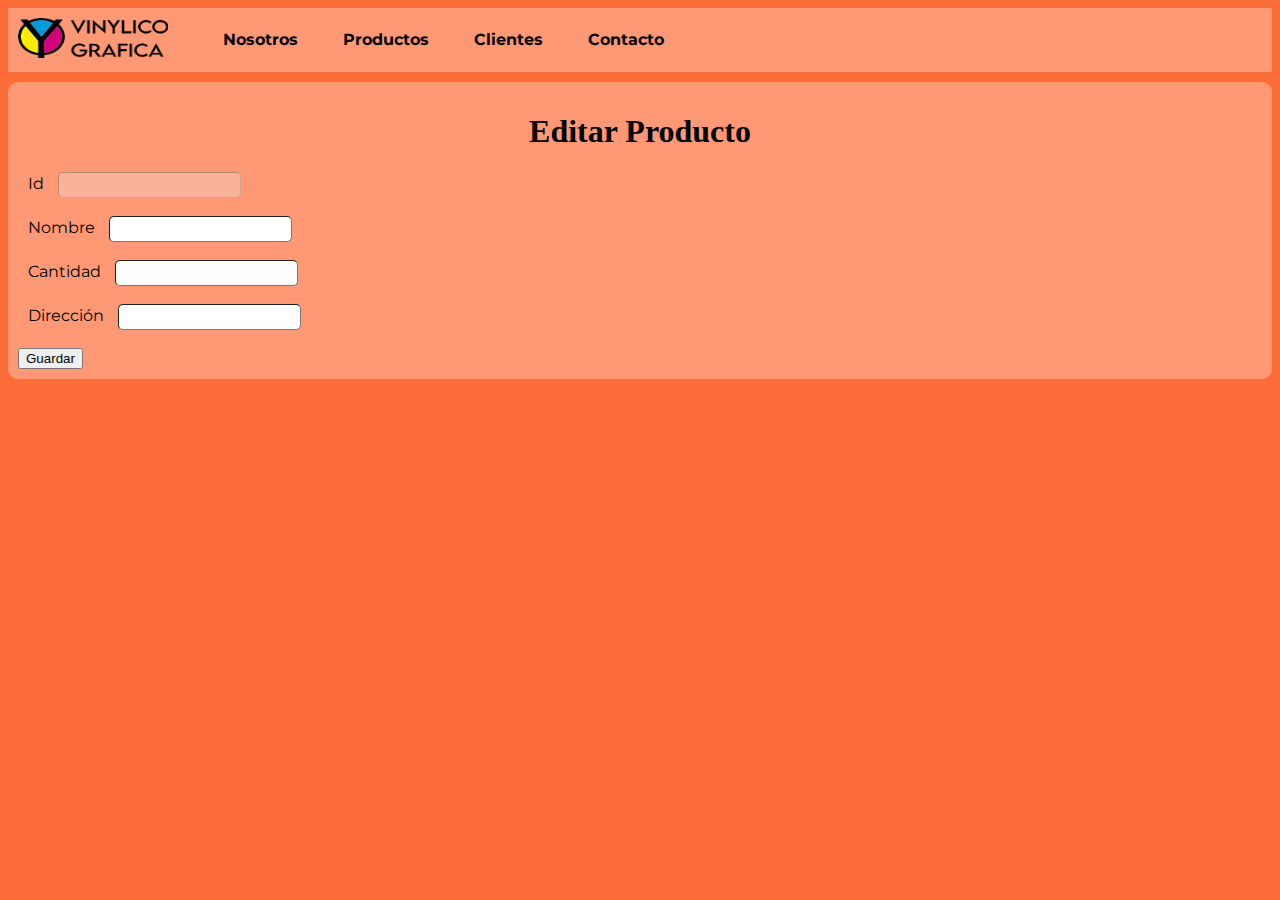
==== editar_compra.html @ 96165ba7 "d" ====
<!DOCTYPE html>
<html lang="en">

<head>
  <meta charset="UTF-8">
  <meta http-equiv="X-UA-Compatible" content="IE=edge">
  <meta name="viewport" content="width=device-width, initial-scale=1.0">
  <title>PRODUCTOS</title>
  <link rel="stylesheet" href="estilos/style.css">
  <link rel="shortcut icon" href="imagenes/vinylico-sinfondo.ico" type="image/x-icon">
  <link href="https://fonts.googleapis.com/css2?family=Bruno+Ace+SC&display=swap" rel="stylesheet">
  <style>
    ul {
      list-style-type: none;
      margin: 0;
      padding: 0;
    }

    li {
      display: inline;
    }
  </style>
</head>
<body>
    <nav>
  
      <ul>
        <a href="index.html"><img src="imagenes/LOGO_Grande_Transparente.png" alt=""id="logo"></a>
        <li><a href="index.html">Nosotros</a></li>
        <li><a href="producto.html">Productos</a></li>
        <li><a href="clientes.html">Clientes</a></li>
        <li><a href="contacto.html">Contacto</a></li>
      </ul>
  
    </nav>
  <main>
    <div class="compranu">
        
          <h1>Editar Producto</h1>
          <div class="mb-3">
            <label for="id">Id</label>
            <input type="number" name="id" id="id" disabled>
          </div><br>

          <div class="mb-3">
            <label for="nombre">Nombre</label>
            <input type="text" name="nombre" id="nombre">
          </div><br>
          <div class="mb-3">
            <label for="cantidad">Cantidad</label>
            <input type="number" name="cantidad" id="cantidad">
          </div><br>
          <div class="mb-3">
            <label for="direccion">Dirección</label>
            <input type="text" name="direccion" id="direccion">
          </div><br>
         
            <button type="button" class="btn btn-success" onclick="modificar()">Guardar</button>
        </form>
  
  
      </div>
  


  </main>
  <footer>
    <!-- place footer here -->
  </footer>
  <!-- Bootstrap JavaScript Libraries -->
  <script src="https://cdn.jsdelivr.net/npm/@popperjs/core@2.11.6/dist/umd/popper.min.js"
    integrity="sha384-oBqDVmMz9ATKxIep9tiCxS/Z9fNfEXiDAYTujMAeBAsjFuCZSmKbSSUnQlmh/jp3" crossorigin="anonymous">
  </script>

  <script src="https://cdn.jsdelivr.net/npm/bootstrap@5.2.1/dist/js/bootstrap.min.js"
    integrity="sha384-7VPbUDkoPSGFnVtYi0QogXtr74QeVeeIs99Qfg5YCF+TidwNdjvaKZX19NZ/e6oz" crossorigin="anonymous">
  </script>
  <script src="./js/main.js"></script>
  <script src="./js/editar_compra.js"></script>
</body>

</html>
---- estilos/style.css ----
@import url('https://fonts.googleapis.com/css2?family=Montserrat&display=swap');

@media screen and (max-width: 600px) {
  
  img {
    width: 300px;
    height: auto;
    border-radius: 5px;
    display: flex;
    background-color: rgb(248, 236, 174);
    margin: 10px;
  }

  nav {
    display: inline-block;
    font-family: 'Montserrat';
    font-size: small;
    background-color: rgb(248, 236, 174);
    text-decoration: none;
    width: 100%;
   word-spacing: 10pt;
    font-weight: bold;
    padding: 5px;
  }
  a {
    text-decoration: none;
    color: black;
    vertical-align: middle;
  }
 
  video {
    width: 300px;
    display: flex;
    
  }
  h1 {
    text-align: center;
    font-size: medium;
  }
  h3 {
    text-align: center;
    font-size: medium;
    font-family: 'Montserrat' ;
    margin: 10px;
  }
  .contenedor_1{
    display:flex;
    justify-content:center;
    flex-wrap: wrap;
  }
  body {
    background-color: rgb(250, 225, 4);
  }
  
  p {
    font-family:'Montserrat';
    text-align: justify;
    margin: 5px;
    font-size: smaller;
    }
    #p2p {
      font-size: smaller;
      font-family:'Montserrat';
      margin-top: 5px;
    }
    form, label {
      font-family:'Montserrat';
      margin: 10px;
      font-size: smaller;
    }
  #carrusel{
    display:flex;
    justify-content:center;
    flex-wrap: wrap;
  }
  #uno:hover{
    transform: scale(1.2, 1.2);
  }
  #dos:hover{
    transform: scale(1.2, 1.2);
    animation-name: carrusel;
  }
  #tres:hover{
    transform: scale(1.2, 1.2);
    
  }
  #cuatro:hover{
    transform: scale(1.2, 1.2);
  }
  .contacto, .compranu{
    padding-top: 20px;
    padding-left: 20px;
    background-color: rgb(248, 236, 174);
    padding: 10px;
    border-radius: 10px;
  }
  #logo{
    width: 75px;
    height: 25px;
    display: inline;
    border: none;
    margin: 5px;
  }
  input {
    border-radius: 5px;
    border-width: 1px;
    height: 22px;
  }
  textarea {
    border-radius: 7px;
    border-width: 1px;
    width: 350px;
  }
  footer {
      font-family: 'Montserrat' ;
      font-size: smaller;
  }
  iframe{
    width: 100%
  }
  .galeria img{
    width: 350px;
    height: 200px;
    display: flex;
    border: none;
    border-radius: 5px;
    background-color: transparent;
    justify-content: center;
    margin-right: auto;
        margin-left: auto;
        position: relative;
    
  }
}

  @media  screen and (min-width: 600px) and (max-width: 768px) {
    
    img {
      width: 200px;
     background-color: rgb(248, 137, 137);
     border-radius: 5px;
     display: flex;
     margin: 10px;
    }
    
    nav {
      display: inline-block;
      font-family: 'Montserrat';
      font-size: medium;
      background-color: rgb(248, 137, 137);
      text-decoration: none;
      width: 100%;
      word-spacing: 20pt;
      font-weight: bold;
    }
    a {
      text-decoration: none;
      color: black;
      vertical-align: middle;
    }
    
    video {
      width: 500px;
    }
    h1 {
      text-align: center;
    }
    h3 {
      text-align: center;
      font-family: 'Montserrat' ;
      margin: 10px;
      padding: 5px;
    }
    .contenedor_1{
      display:flex;
      justify-content:center;
      flex-wrap: wrap;
    }
    body {
      background-color: rgb(248, 103, 90);
    }
    
    p {
    font-family:'Montserrat';
    text-align: justify;
    margin: 7px;
    font-size: medium;
    }
    form, label {
      font-family:'Montserrat';
      margin: 10px;
    }
    #carrusel{
      display:flex;
      justify-content:center;
      flex-wrap: wrap;
    }
    #uno:hover{
      transform: scale(1.2, 1.2);
    }
    #dos:hover{
      transform: scale(1.2, 1.2);
      animation-name: carrusel;
    }
    #tres:hover{
      transform: scale(1.2, 1.2);
      
    }
    #cuatro:hover{
      transform: scale(1.2, 1.2);
    }
    .contacto, .compranu{
      padding-top: 20px;
      padding-left: 30px;
      background-color: rgb(248, 137, 137);
    padding: 10px;
    border-radius: 10px;
    }
    .iframe{
      padding-left: 30px;
    }
    #logo{
      width: 130px;
      height: 35px;
      display: inline;
      border: none;
      margin: 8px;
    }
    input {
      border-radius: 5px;
      border-width: 1px;
      height: 22px;
    }
    textarea {
      border-radius: 7px;
      border-width: 1px;
    }
    footer {
      font-family: 'Montserrat' ;}

    .galeria img{
        width: 550px;
        height: 250px;
        display: flex;
        border: none;
        border-radius: 5px;
        justify-content: center;
        margin-right: auto;
        margin-left: auto;
        position: relative;
        background-color: transparent;
      }
  }


@media screen and (min-width: 768px) and (max-width: 3600px){
  
  img {
    width: 200px;
    background-color: rgb(255, 153, 117);
    border-radius: 5px;
    margin: 10px;
  }
  
  nav {
    display: inline-block;
    font-family: 'Montserrat';
    font-size: medium;
    background-color: rgb(255, 153, 117);
    text-decoration: none;
    width: 100%;
    word-spacing: 30pt;
    font-weight: bold;
  }
  a {
    text-decoration: none;
    color: black;
    vertical-align: middle;
  }
  video {
    width: 500px;
  }
  h1 {
    text-align: center;
  }
  h3 {
    text-align: justify;
    font-family: 'Montserrat' ;
    margin: 10px;
    padding: 5px;
  }
  .contenedor_1{
    display:flex;
    justify-content:center;
    flex-wrap: wrap;
  }
  body {
    background-color: rgb(252, 109, 57);
  }
  
  p {
  font-family:'Montserrat';
  text-align: justify;
  margin: 7px;
  }
  form, label {
    font-family:'Montserrat';
    margin: 10px;
  }
  #carrusel{
    display:flex;
    justify-content:center;
    flex-wrap: wrap;
  }
  
  #uno:hover{
    transform: scale(1.2, 1.2);
  }
  #dos:hover{
    transform: scale(1.2, 1.2);
    animation-name: carrusel;
  }
  #tres:hover{
    transform: scale(1.2, 1.2);
    
  }
  #cuatro:hover{
    transform: scale(1.2, 1.2);
  }
  .form{
    display: grid;
    grid-template-columns: repeat(2, 1fr);
    grid-gap: 10px;
    grid-auto-rows: minmax(100px, auto);
    padding-top: 20px;
  }
  .contacto, .compranu{
    grid-column: 1;
    grid-row: 1;
    margin-top: 10px;
    background-color:rgb(255, 153, 117);
    padding: 10px;
    border-radius: 10px;
  }
  .iframe {
    grid-column: 2 ;
    grid-row: 1;
  }
  iframe{
    width: 100%;
  }
  #logo{
    width: 150px;
      height: 40px;
      display: inline;
      border: none;
      margin: 10px;
  }
  input {
    border-radius: 5px;
    border-width: 1px;
    height: 22px;
  }
  textarea {
    border-radius: 7px;
    border-width: 1px;
  }
  footer {
    font-family: 'Montserrat' ;}
    nav {
      display: inline-block;
      font-family: 'Montserrat';
      font-size: medium;
      background-color: rgb(255, 153, 117);
      text-decoration: none;
      width: 100%;
      word-spacing: 30pt;
      font-weight: bold;
    }
    a {
      text-decoration: none;
      color: black;
    }
    .galeria img{
      width: 600px;
      height: 250px;
      display: flex;
      border: none;
      border-radius: 5px;
      justify-content: center;
      background-color: transparent;
      margin-right: auto;
        margin-left: auto;
        position: relative;
    }

}
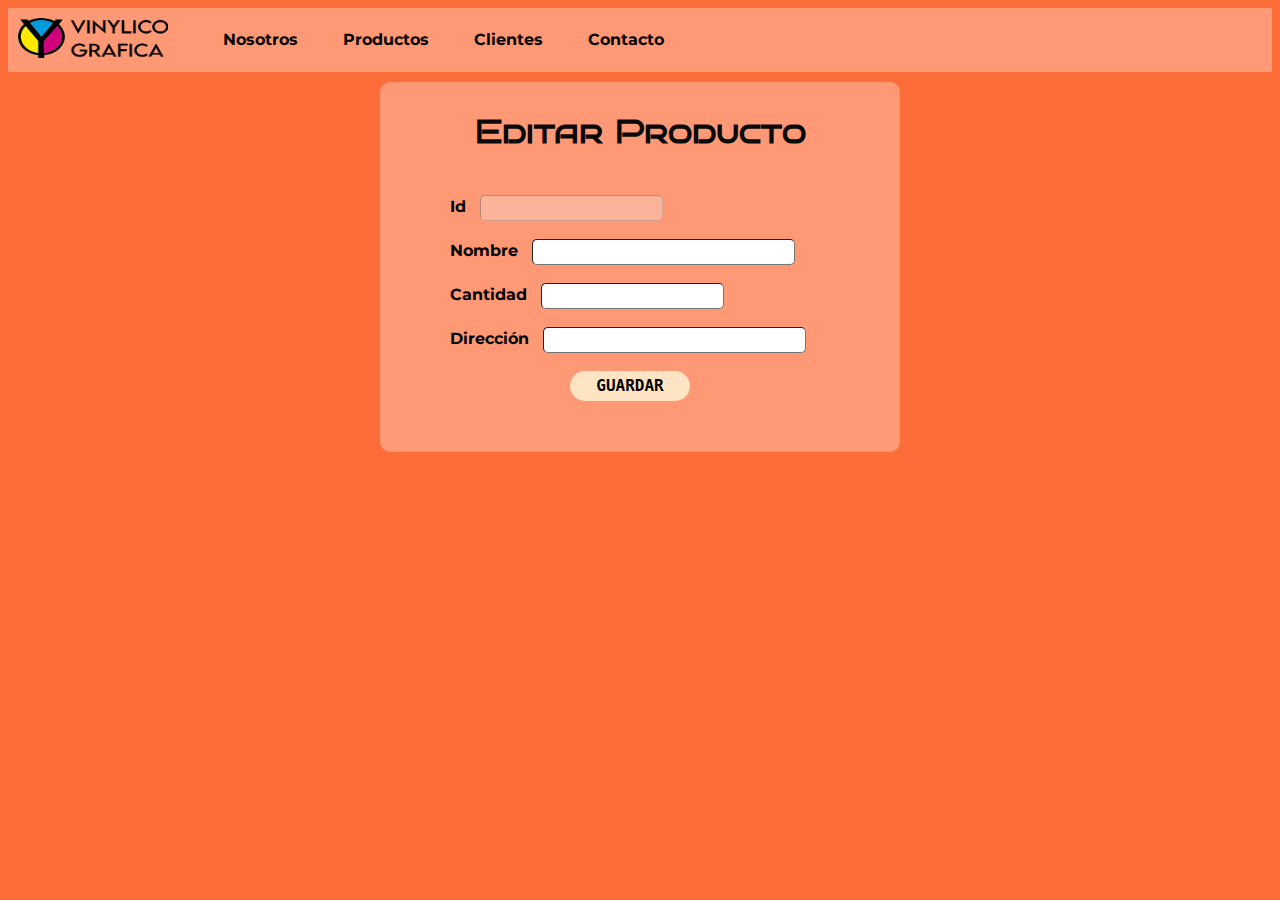
==== commit 43f0c689: "mas estilo" ====
--- a/editar_compra.html
+++ b/editar_compra.html
@@ -21,46 +21,49 @@
     }
   </style>
 </head>
+
 <body>
-    <nav>
-  
-      <ul>
-        <a href="index.html"><img src="imagenes/LOGO_Grande_Transparente.png" alt=""id="logo"></a>
-        <li><a href="index.html">Nosotros</a></li>
-        <li><a href="producto.html">Productos</a></li>
-        <li><a href="clientes.html">Clientes</a></li>
-        <li><a href="contacto.html">Contacto</a></li>
-      </ul>
-  
-    </nav>
+  <nav>
+
+    <ul>
+      <a href="index.html"><img src="imagenes/LOGO_Grande_Transparente.png" alt="" id="logo"></a>
+      <li><a href="index.html">Nosotros</a></li>
+      <li><a href="producto.html">Productos</a></li>
+      <li><a href="clientes.html">Clientes</a></li>
+      <li><a href="contacto.html">Contacto</a></li>
+    </ul>
+
+  </nav>
   <main>
+    <div class="container">
     <div class="compranu">
-        
-          <h1>Editar Producto</h1>
-          <div class="mb-3">
-            <label for="id">Id</label>
-            <input type="number" name="id" id="id" disabled>
-          </div><br>
 
-          <div class="mb-3">
-            <label for="nombre">Nombre</label>
-            <input type="text" name="nombre" id="nombre">
-          </div><br>
-          <div class="mb-3">
-            <label for="cantidad">Cantidad</label>
-            <input type="number" name="cantidad" id="cantidad">
-          </div><br>
-          <div class="mb-3">
-            <label for="direccion">Dirección</label>
-            <input type="text" name="direccion" id="direccion">
-          </div><br>
-         
-            <button type="button" class="btn btn-success" onclick="modificar()">Guardar</button>
+      <h1>Editar Producto</h1>
+      <div class="cont_form">
+        <div class="mb-3">
+          <label for="id">Id</label>
+          <input type="number" name="id" id="id" disabled>
+        </div><br>
+
+        <div class="mb-3">
+          <label for="nombre">Nombre</label>
+          <input type="text" name="nombre" id="nombre" input size="30">
+        </div><br>
+        <div class="mb-3">
+          <label for="cantidad">Cantidad</label>
+          <input type="number" name="cantidad" id="cantidad">
+        </div><br>
+        <div class="mb-3">
+          <label for="direccion">Dirección</label>
+          <input type="text" name="direccion" id="direccion" input size="30">
+        </div><br>
+
+        <button type="button" class="btn btn-success" onclick="modificar()">Guardar</button>
         </form>
-  
-  
       </div>
-  
+    </div>
+    </div>
+
 
 
   </main>
@@ -70,11 +73,11 @@
   <!-- Bootstrap JavaScript Libraries -->
   <script src="https://cdn.jsdelivr.net/npm/@popperjs/core@2.11.6/dist/umd/popper.min.js"
     integrity="sha384-oBqDVmMz9ATKxIep9tiCxS/Z9fNfEXiDAYTujMAeBAsjFuCZSmKbSSUnQlmh/jp3" crossorigin="anonymous">
-  </script>
+    </script>
 
   <script src="https://cdn.jsdelivr.net/npm/bootstrap@5.2.1/dist/js/bootstrap.min.js"
     integrity="sha384-7VPbUDkoPSGFnVtYi0QogXtr74QeVeeIs99Qfg5YCF+TidwNdjvaKZX19NZ/e6oz" crossorigin="anonymous">
-  </script>
+    </script>
   <script src="./js/main.js"></script>
   <script src="./js/editar_compra.js"></script>
 </body>
--- a/estilos/style.css
+++ b/estilos/style.css
@@ -1,11 +1,10 @@
-
 @import url('https://fonts.googleapis.com/css2?family=Montserrat&display=swap');
 
 @media screen and (max-width: 600px) {
-  
+
   img {
     width: 300px;
-    height: auto;
+    height: 300px;
     border-radius: 5px;
     display: flex;
     background-color: rgb(248, 236, 174);
@@ -19,107 +18,143 @@
     background-color: rgb(248, 236, 174);
     text-decoration: none;
     width: 100%;
-   word-spacing: 10pt;
+    word-spacing: 10pt;
     font-weight: bold;
     padding: 5px;
   }
+
   a {
     text-decoration: none;
     color: black;
     vertical-align: middle;
   }
- 
+
   video {
     width: 300px;
     display: flex;
-    
-  }
+
+  }
+
   h1 {
     text-align: center;
     font-size: medium;
-  }
+    color: rgb(7, 7, 7);
+    font-family: Bruno Ace SC;
+  }
+
   h3 {
     text-align: center;
     font-size: medium;
-    font-family: 'Montserrat' ;
-    margin: 10px;
-  }
-  .contenedor_1{
-    display:flex;
-    justify-content:center;
+    font-family: 'Montserrat';
+    margin: 10px;
+  }
+
+  .contenedor_1 {
+    display: flex;
+    justify-content: center;
     flex-wrap: wrap;
   }
+  .contenedor_2 {
+    text-align: center;
+    flex-wrap: wrap;
+  }
+  .contenedor_3{
+    text-align: center;
+  }
+
+  button {
+    color:crimson;
+    border-radius: 5px;
+    text-align: center;
+  }
+
   body {
     background-color: rgb(250, 225, 4);
   }
-  
+
   p {
-    font-family:'Montserrat';
+    font-family: 'Montserrat';
     text-align: justify;
     margin: 5px;
     font-size: smaller;
-    }
-    #p2p {
-      font-size: smaller;
-      font-family:'Montserrat';
-      margin-top: 5px;
-    }
-    form, label {
-      font-family:'Montserrat';
-      margin: 10px;
-      font-size: smaller;
-    }
-  #carrusel{
-    display:flex;
-    justify-content:center;
+  }
+
+  #p2p {
+    font-size: smaller;
+    font-family: 'Montserrat';
+    margin-top: 5px;
+  }
+
+  form,
+  label {
+    font-family: 'Montserrat';
+    margin: 10px;
+    font-size: smaller;
+  }
+
+  #carrusel {
+    display: flex;
+    justify-content: center;
     flex-wrap: wrap;
   }
-  #uno:hover{
-    transform: scale(1.2, 1.2);
-  }
-  #dos:hover{
+
+  #uno:hover {
+    transform: scale(1.2, 1.2);
+  }
+
+  #dos:hover {
     transform: scale(1.2, 1.2);
     animation-name: carrusel;
   }
-  #tres:hover{
-    transform: scale(1.2, 1.2);
-    
-  }
-  #cuatro:hover{
-    transform: scale(1.2, 1.2);
-  }
-  .contacto, .compranu{
+
+  #tres:hover {
+    transform: scale(1.2, 1.2);
+
+  }
+
+  #cuatro:hover {
+    transform: scale(1.2, 1.2);
+  }
+
+  .contacto,
+  .compranu {
     padding-top: 20px;
     padding-left: 20px;
     background-color: rgb(248, 236, 174);
     padding: 10px;
     border-radius: 10px;
   }
-  #logo{
+
+  #logo {
     width: 75px;
     height: 25px;
     display: inline;
     border: none;
     margin: 5px;
   }
+
   input {
     border-radius: 5px;
     border-width: 1px;
     height: 22px;
   }
+
   textarea {
     border-radius: 7px;
     border-width: 1px;
     width: 350px;
   }
+
   footer {
-      font-family: 'Montserrat' ;
-      font-size: smaller;
-  }
-  iframe{
+    font-family: 'Montserrat';
+    font-size: smaller;
+  }
+
+  iframe {
     width: 100%
   }
-  .galeria img{
+
+  .galeria img {
     width: 350px;
     height: 200px;
     display: flex;
@@ -128,141 +163,173 @@
     background-color: transparent;
     justify-content: center;
     margin-right: auto;
-        margin-left: auto;
-        position: relative;
-    
-  }
-}
-
-  @media  screen and (min-width: 600px) and (max-width: 768px) {
-    
-    img {
-      width: 200px;
-     background-color: rgb(248, 137, 137);
-     border-radius: 5px;
-     display: flex;
-     margin: 10px;
-    }
-    
-    nav {
-      display: inline-block;
-      font-family: 'Montserrat';
-      font-size: medium;
-      background-color: rgb(248, 137, 137);
-      text-decoration: none;
-      width: 100%;
-      word-spacing: 20pt;
-      font-weight: bold;
-    }
-    a {
-      text-decoration: none;
-      color: black;
-      vertical-align: middle;
-    }
-    
-    video {
-      width: 500px;
-    }
-    h1 {
-      text-align: center;
-    }
-    h3 {
-      text-align: center;
-      font-family: 'Montserrat' ;
-      margin: 10px;
-      padding: 5px;
-    }
-    .contenedor_1{
-      display:flex;
-      justify-content:center;
-      flex-wrap: wrap;
-    }
-    body {
-      background-color: rgb(248, 103, 90);
-    }
-    
-    p {
-    font-family:'Montserrat';
+    margin-left: auto;
+    position: relative;
+
+  }
+}
+
+@media screen and (min-width: 600px) and (max-width: 768px) {
+
+  img {
+    width: 200px;
+    background-color: rgb(248, 137, 137);
+    border-radius: 5px;
+    display: flex;
+    margin: 10px;
+  }
+
+  nav {
+    display: inline-block;
+    font-family: 'Montserrat';
+    font-size: medium;
+    background-color: rgb(248, 137, 137);
+    text-decoration: none;
+    width: 100%;
+    word-spacing: 20pt;
+    font-weight: bold;
+  }
+
+  a {
+    text-decoration: none;
+    color: black;
+    vertical-align: middle;
+  }
+
+  video {
+    width: 500px;
+  }
+
+  h1 {
+    text-align: center;
+    color: rgb(10, 10, 10);
+    font-family: Bruno Ace SC;
+  }
+
+  h3 {
+    text-align: center;
+    font-family: 'Montserrat';
+    margin: 10px;
+    padding: 5px;
+  }
+
+  .contenedor_1 {
+    display: flex;
+    justify-content: center;
+    flex-wrap: wrap;
+  }
+  .contenedor_2 {
+    text-align: center;
+  }
+
+  button {
+    color: rgb(2, 2, 2);
+    border-radius: 5px;
+    text-align: center;
+  }
+
+  body {
+    background-color: rgb(248, 103, 90);
+  }
+
+  p {
+    font-family: 'Montserrat';
     text-align: justify;
     margin: 7px;
     font-size: medium;
-    }
-    form, label {
-      font-family:'Montserrat';
-      margin: 10px;
-    }
-    #carrusel{
-      display:flex;
-      justify-content:center;
-      flex-wrap: wrap;
-    }
-    #uno:hover{
-      transform: scale(1.2, 1.2);
-    }
-    #dos:hover{
-      transform: scale(1.2, 1.2);
-      animation-name: carrusel;
-    }
-    #tres:hover{
-      transform: scale(1.2, 1.2);
-      
-    }
-    #cuatro:hover{
-      transform: scale(1.2, 1.2);
-    }
-    .contacto, .compranu{
-      padding-top: 20px;
-      padding-left: 30px;
-      background-color: rgb(248, 137, 137);
+  }
+
+  form,
+  label {
+    font-family: 'Montserrat';
+    margin: 10px;
+  }
+
+  #carrusel {
+    display: flex;
+    justify-content: center;
+    flex-wrap: wrap;
+  }
+
+  #uno:hover {
+    transform: scale(1.2, 1.2);
+  }
+
+  #dos:hover {
+    transform: scale(1.2, 1.2);
+    animation-name: carrusel;
+  }
+
+  #tres:hover {
+    transform: scale(1.2, 1.2);
+
+  }
+
+  #cuatro:hover {
+    transform: scale(1.2, 1.2);
+  }
+
+  .contacto,
+  .compranu {
+    padding-top: 20px;
+    padding-left: 30px;
+    background-color: rgb(248, 137, 137);
     padding: 10px;
     border-radius: 10px;
-    }
-    .iframe{
-      padding-left: 30px;
-    }
-    #logo{
-      width: 130px;
-      height: 35px;
-      display: inline;
-      border: none;
-      margin: 8px;
-    }
-    input {
-      border-radius: 5px;
-      border-width: 1px;
-      height: 22px;
-    }
-    textarea {
-      border-radius: 7px;
-      border-width: 1px;
-    }
-    footer {
-      font-family: 'Montserrat' ;}
-
-    .galeria img{
-        width: 550px;
-        height: 250px;
-        display: flex;
-        border: none;
-        border-radius: 5px;
-        justify-content: center;
-        margin-right: auto;
-        margin-left: auto;
-        position: relative;
-        background-color: transparent;
-      }
-  }
-
-
-@media screen and (min-width: 768px) and (max-width: 3600px){
-  
+  }
+
+  .iframe {
+    padding-left: 30px;
+  }
+
+  #logo {
+    width: 130px;
+    height: 35px;
+    display: inline;
+    border: none;
+    margin: 8px;
+  }
+
+  input {
+    border-radius: 5px;
+    border-width: 1px;
+    height: 22px;
+  }
+
+  textarea {
+    border-radius: 7px;
+    border-width: 1px;
+  }
+
+  footer {
+    font-family: 'Montserrat';
+  }
+
+  .galeria img {
+    width: 550px;
+    height: 250px;
+    display: flex;
+    border: none;
+    border-radius: 5px;
+    justify-content: center;
+    margin-right: auto;
+    margin-left: auto;
+    position: relative;
+    background-color: transparent;
+  }
+}
+
+
+@media screen and (min-width: 768px) and (max-width: 3600px) {
+
   img {
     width: 200px;
+    height: 200px;
     background-color: rgb(255, 153, 117);
     border-radius: 5px;
     margin: 10px;
   }
-  
+
   nav {
     display: inline-block;
     font-family: 'Montserrat';
@@ -273,126 +340,262 @@
     word-spacing: 30pt;
     font-weight: bold;
   }
+
   a {
     text-decoration: none;
     color: black;
     vertical-align: middle;
   }
+
   video {
     width: 500px;
   }
   h1 {
-    text-align: center;
+    color: rgb(10, 10, 10);
+    text-align: center;
+    font-family: Bruno Ace SC;
   }
   h3 {
     text-align: justify;
-    font-family: 'Montserrat' ;
+    font-family: 'Montserrat';
     margin: 10px;
     padding: 5px;
   }
-  .contenedor_1{
+
+  .contenedor_1 {
+    display: flex;
+    justify-content: center;
+    flex-wrap: wrap;
+  }
+
+  .contenedor_2 {
+    text-align: center;
+  }
+  /* .contenedor_3{
+    text-align: center;
+  } */
+ 
+  .contenedor_2 button {
+    color:darkblue;
+    background-color:bisque;
+    border-radius: 15px; /*borde redondeado*/
+    text-align: center; 
+    font-size:large;
+    font-weight: bold; /*negrita*/
+    cursor: pointer; /*manito */
+    /*tamaño*/
+    width: 130px;
+    height: 40px;
+    border: 5px;;
+
+    font-family:monospace;
+    text-transform: uppercase;       
+}
+
+body {
+  background-color: rgb(252, 109, 57);
+}
+
+p {
+  font-family: 'Montserrat';
+  text-align: justify;
+  margin: 7px;
+}
+
+form,
+label {
+  font-family: 'Montserrat';
+  margin: 10px;
+}
+
+/* #carrusel{
     display:flex;
     justify-content:center;
     flex-wrap: wrap;
-  }
-  body {
-    background-color: rgb(252, 109, 57);
-  }
-  
-  p {
-  font-family:'Montserrat';
-  text-align: justify;
-  margin: 7px;
-  }
-  form, label {
-    font-family:'Montserrat';
-    margin: 10px;
-  }
-  #carrusel{
-    display:flex;
-    justify-content:center;
-    flex-wrap: wrap;
-  }
-  
-  #uno:hover{
-    transform: scale(1.2, 1.2);
-  }
-  #dos:hover{
-    transform: scale(1.2, 1.2);
-    animation-name: carrusel;
-  }
-  #tres:hover{
-    transform: scale(1.2, 1.2);
-    
-  }
-  #cuatro:hover{
-    transform: scale(1.2, 1.2);
-  }
-  .form{
-    display: grid;
-    grid-template-columns: repeat(2, 1fr);
-    grid-gap: 10px;
-    grid-auto-rows: minmax(100px, auto);
-    padding-top: 20px;
-  }
-  .contacto, .compranu{
-    grid-column: 1;
-    grid-row: 1;
-    margin-top: 10px;
-    background-color:rgb(255, 153, 117);
-    padding: 10px;
-    border-radius: 10px;
-  }
-  .iframe {
-    grid-column: 2 ;
-    grid-row: 1;
-  }
-  iframe{
-    width: 100%;
-  }
-  #logo{
-    width: 150px;
-      height: 40px;
-      display: inline;
-      border: none;
-      margin: 10px;
-  }
-  input {
-    border-radius: 5px;
-    border-width: 1px;
-    height: 22px;
-  }
-  textarea {
-    border-radius: 7px;
-    border-width: 1px;
-  }
-  footer {
-    font-family: 'Montserrat' ;}
-    nav {
-      display: inline-block;
-      font-family: 'Montserrat';
-      font-size: medium;
-      background-color: rgb(255, 153, 117);
-      text-decoration: none;
-      width: 100%;
-      word-spacing: 30pt;
-      font-weight: bold;
-    }
-    a {
-      text-decoration: none;
-      color: black;
-    }
-    .galeria img{
-      width: 600px;
-      height: 250px;
-      display: flex;
-      border: none;
-      border-radius: 5px;
-      justify-content: center;
-      background-color: transparent;
-      margin-right: auto;
-        margin-left: auto;
-        position: relative;
-    }
-
-}
+  } */
+
+#uno:hover {
+  transform: scale(1.2, 1.2);
+}
+
+#dos:hover {
+  transform: scale(1.2, 1.2);
+  animation-name: carrusel;
+}
+
+#tres:hover {
+  transform: scale(1.2, 1.2);
+
+}
+
+#cuatro:hover {
+  transform: scale(1.2, 1.2);
+}
+
+.form {
+  display: grid;
+  grid-template-columns: repeat(2, 1fr);
+  grid-gap: 10px;
+  grid-auto-rows: minmax(100px, auto);
+  padding-top: 20px;
+}
+
+.contacto,
+.compranu {
+  grid-column: 1;
+  grid-row: 1;
+  margin-top: 10px;
+  background-color: rgb(255, 153, 117);
+  padding: 10px;
+  border-radius: 10px;
+}
+.compranu {
+  /*tamaño*/
+  width: 500px;
+  height: 350px;
+}
+
+.compranu h1 {
+  text-align: center;
+}
+.container{
+  display: flex;
+  justify-content: center;
+
+}
+.cont_form{
+  display: flex;
+  justify-content: center;
+  align-items: justify ;
+  margin: 10px;
+  flex-direction: column;
+  /*background-color: brown; */
+  height: 250px;
+  margin-left: 50px;
+
+}
+
+.cont_form button {
+    color:black;
+    background-color:bisque;
+    border-radius: 15px; /*borde redondeado*/
+    text-align: center; 
+    font-size: large;
+    font-weight: bold; /*negrita*/
+    cursor: pointer; /*manito */
+    /*tamaño*/
+    width: 120px;
+    height: 30px;
+    border: 5px;
+    font-family:monospace;
+    text-transform: uppercase;
+    margin-left: 130px;
+}
+
+.mb-3{
+  margin-top: 10 px;
+  font-weight: bold;
+}
+
+.iframe {
+  grid-column: 2;
+  grid-row: 1;
+}
+
+iframe {
+  width: 100%;
+}
+
+#logo {
+  width: 150px;
+  height: 40px;
+  display: inline;
+  border: none;
+  margin: 10px;
+}
+
+input {
+  border-radius: 5px;
+  border-width: 1px;
+  height: 22px;
+} 
+
+textarea {
+  border-radius: 7px;
+  border-width: 1px;
+}
+
+footer {
+  font-family: 'Montserrat';
+}
+
+.galeria img {
+  width: 600px;
+  height: 250px;
+  display: flex;
+  border: none;
+  border-radius: 5px;
+  justify-content: center;
+  background-color: transparent;
+  margin-right: auto;
+  margin-left: auto;
+  position: relative;
+}
+
+table{
+  width: 100%;
+  background-color: white;
+  padding-top: 20px;
+}
+
+table, th, td {
+  border: solid 3px;
+  border-collapse: collapse;
+  font-family: 'Montserrat';
+  padding: 5px;
+}
+
+table tr:nth-child(even) {
+  background-color: #dadada;
+}
+#colum{
+  height: 50px;
+  background-color: #dadada;
+}
+
+#acc{
+  width: 300px;
+}
+
+#direcc{
+  width: 450px;
+}
+
+#elimi{
+  background-color: rgb(43, 91, 249);
+  margin-right: 20px;
+  margin-left: 30px;
+  border-radius: 5px;
+  text-align: center;
+  color: white;
+  font-weight: bold;
+  cursor: pointer;
+  width: 100px;
+  height: 30px;
+  font-family: 'Montserrat';
+  border: none;
+}
+
+#edi{
+  background-color: rgb(77, 188, 77);
+  margin-left: 20px;
+  border-radius: 5px;
+  text-align: center;
+  font-weight: bold;
+  cursor: pointer;
+  width: 100px;
+  height: 30px;
+  font-family: 'Montserrat';
+  border: none;
+}
+}